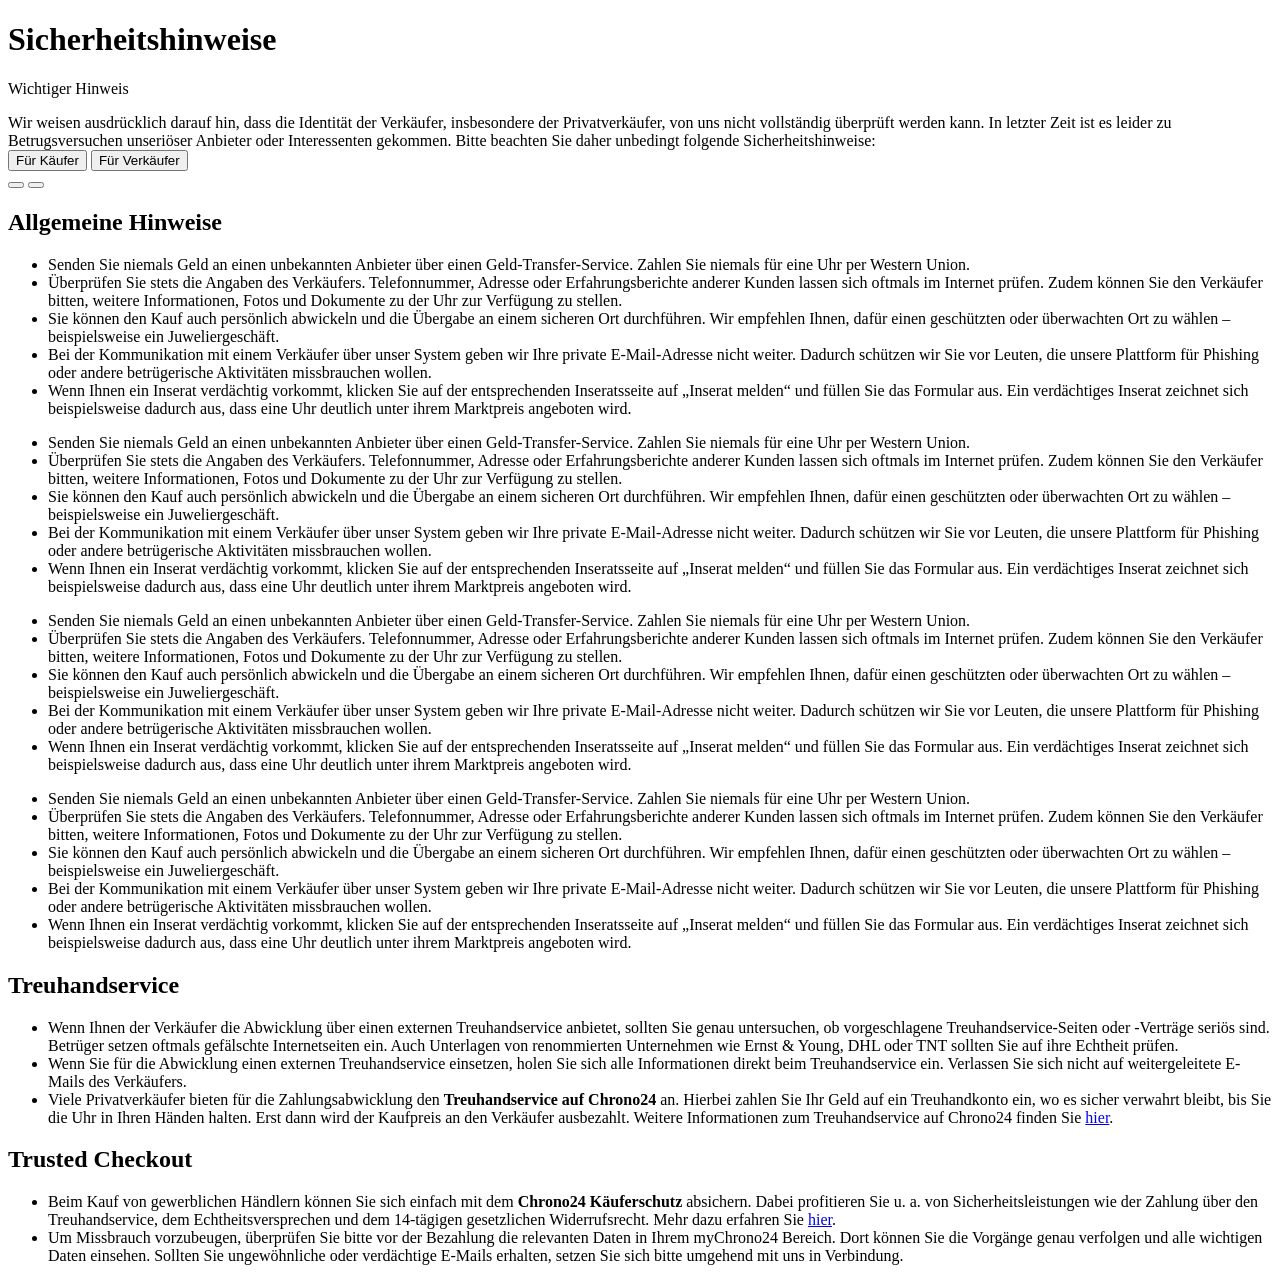
==== tests/fixtures/info_sample.html @ 369e0cc6 "feat: Info-Seiten-Parser, Korpus-Bau mit Validierung, corpus.json" ====
<!doctype html>
<html lang="de">
<head>
<meta charset="UTF-8">
<title>Chrono24 - Sicherheitshinweise</title>
</head>
<body>
<main id="main-content">
<div class="col-sm-17 col-md-18">
                        <h1>
         Sicherheitshinweise</h1>
   






<c24-alert class="alert m-b-3" component="">
   <div class="alert-content d-flex column-gap-2 p-a-3 p-a-sm-4 alert-warning">

<i class="i-warning" role="img" aria-hidden="true"></i>      <div>
         <p class="text-lg text-bold m-b-2" component-slot="">
            Wichtiger Hinweis
         </p>
         <div component-slot="">
            Wir weisen ausdrücklich darauf hin, dass die Identität der Verkäufer, insbesondere der Privatverkäufer, von uns nicht vollständig überprüft werden kann. In letzter Zeit ist es leider zu Betrugsversuchen unseriöser Anbieter oder Interessenten gekommen. Bitte beachten Sie daher unbedingt folgende Sicherheitshinweise:
         </div>
      </div>
   </div>
</c24-alert>




<c24-tabs class="tabs" component="scope-b4042e49">
   <div class="full-xs m-b-5">
      

      
<c24-scrollable-container class="scrollable-container relative" component="">
   <div class="js-scroll-container scroll-container">
      
         <div class="tabs-wrapper d-flex w-max-content min-width-100" role="tablist">
            <button type="button" id="id-2bfc6fa8-tab-0" class="js-tab tab link text-decoration-none text-lg text-center p-x-3 p-y-2 active text-nowrap scope-b4042e49" role="tab" aria-controls="id-2bfc6fa8-tab-panel-0" aria-selected="">
               Für Käufer
            </button>
            <button type="button" id="id-2bfc6fa8-tab-1" class="js-tab tab link text-decoration-none text-lg text-center p-x-3 p-y-2 text-nowrap scope-b4042e49" role="tab" aria-controls="id-2bfc6fa8-tab-panel-1">
               Für Verkäufer
            </button>
         </div>

   </div>

   <button class="js-previous-button previous-button link d-none" type="button">

<i class="i-back m-r-0" role="img" aria-label="Zur vorherigen Folie gehen"></i>   </button>

   <button class="js-next-button next-button link d-none" type="button">

<i class="i-forward m-r-0" role="img" aria-label="Zur nächsten Folie gehen"></i>   </button>
</c24-scrollable-container>






   </div>


<div id="id-2bfc6fa8-tab-panel-0" class="js-tab-panel tab-panel active" role="tabpanel" aria-labelledby="id-2bfc6fa8-tab-0">
   
   <h2>
      Allgemeine Hinweise
   </h2>

   <ul class="m-b-6">
      <li>
         Senden Sie niemals Geld an einen unbekannten Anbieter über einen Geld-Transfer-Service. Zahlen Sie niemals für eine Uhr per Western Union.
      </li>

      <li>
         Überprüfen Sie stets die Angaben des Verkäufers. Telefonnummer, Adresse oder Erfahrungsberichte anderer Kunden lassen sich oftmals im Internet prüfen. Zudem können Sie den Verkäufer bitten, weitere Informationen, Fotos und Dokumente zu der Uhr zur Verfügung zu stellen.
      </li>

      <li>
         Sie können den Kauf auch persönlich abwickeln und die Übergabe an einem sicheren Ort durchführen. Wir empfehlen Ihnen, dafür einen geschützten oder überwachten Ort zu wählen – beispielsweise ein Juweliergeschäft.
      </li>

      <li>
         Bei der Kommunikation mit einem Verkäufer über unser System geben wir Ihre private E-Mail-Adresse nicht weiter. Dadurch schützen wir Sie vor Leuten, die unsere Plattform für Phishing oder andere betrügerische Aktivitäten missbrauchen wollen.
      </li>

      <li>
         Wenn Ihnen ein Inserat verdächtig vorkommt, klicken Sie auf der entsprechenden Inseratsseite auf „Inserat melden“ und füllen Sie das Formular aus. 
         Ein verdächtiges Inserat zeichnet sich beispielsweise dadurch aus, dass eine Uhr deutlich unter ihrem Marktpreis angeboten wird.
      </li>
   </ul>

   

   <ul class="m-b-6">
      <li>
         Senden Sie niemals Geld an einen unbekannten Anbieter über einen Geld-Transfer-Service. Zahlen Sie niemals für eine Uhr per Western Union.
      </li>

      <li>
         Überprüfen Sie stets die Angaben des Verkäufers. Telefonnummer, Adresse oder Erfahrungsberichte anderer Kunden lassen sich oftmals im Internet prüfen. Zudem können Sie den Verkäufer bitten, weitere Informationen, Fotos und Dokumente zu der Uhr zur Verfügung zu stellen.
      </li>

      <li>
         Sie können den Kauf auch persönlich abwickeln und die Übergabe an einem sicheren Ort durchführen. Wir empfehlen Ihnen, dafür einen geschützten oder überwachten Ort zu wählen – beispielsweise ein Juweliergeschäft.
      </li>

      <li>
         Bei der Kommunikation mit einem Verkäufer über unser System geben wir Ihre private E-Mail-Adresse nicht weiter. Dadurch schützen wir Sie vor Leuten, die unsere Plattform für Phishing oder andere betrügerische Aktivitäten missbrauchen wollen.
      </li>

      <li>
         Wenn Ihnen ein Inserat verdächtig vorkommt, klicken Sie auf der entsprechenden Inseratsseite auf „Inserat melden“ und füllen Sie das Formular aus. 
         Ein verdächtiges Inserat zeichnet sich beispielsweise dadurch aus, dass eine Uhr deutlich unter ihrem Marktpreis angeboten wird.
      </li>
   </ul>

   

   <ul class="m-b-6">
      <li>
         Senden Sie niemals Geld an einen unbekannten Anbieter über einen Geld-Transfer-Service. Zahlen Sie niemals für eine Uhr per Western Union.
      </li>

      <li>
         Überprüfen Sie stets die Angaben des Verkäufers. Telefonnummer, Adresse oder Erfahrungsberichte anderer Kunden lassen sich oftmals im Internet prüfen. Zudem können Sie den Verkäufer bitten, weitere Informationen, Fotos und Dokumente zu der Uhr zur Verfügung zu stellen.
      </li>

      <li>
         Sie können den Kauf auch persönlich abwickeln und die Übergabe an einem sicheren Ort durchführen. Wir empfehlen Ihnen, dafür einen geschützten oder überwachten Ort zu wählen – beispielsweise ein Juweliergeschäft.
      </li>

      <li>
         Bei der Kommunikation mit einem Verkäufer über unser System geben wir Ihre private E-Mail-Adresse nicht weiter. Dadurch schützen wir Sie vor Leuten, die unsere Plattform für Phishing oder andere betrügerische Aktivitäten missbrauchen wollen.
      </li>

      <li>
         Wenn Ihnen ein Inserat verdächtig vorkommt, klicken Sie auf der entsprechenden Inseratsseite auf „Inserat melden“ und füllen Sie das Formular aus. 
         Ein verdächtiges Inserat zeichnet sich beispielsweise dadurch aus, dass eine Uhr deutlich unter ihrem Marktpreis angeboten wird.
      </li>
   </ul>

   

   <ul class="m-b-6">
      <li>
         Senden Sie niemals Geld an einen unbekannten Anbieter über einen Geld-Transfer-Service. Zahlen Sie niemals für eine Uhr per Western Union.
      </li>

      <li>
         Überprüfen Sie stets die Angaben des Verkäufers. Telefonnummer, Adresse oder Erfahrungsberichte anderer Kunden lassen sich oftmals im Internet prüfen. Zudem können Sie den Verkäufer bitten, weitere Informationen, Fotos und Dokumente zu der Uhr zur Verfügung zu stellen.
      </li>

      <li>
         Sie können den Kauf auch persönlich abwickeln und die Übergabe an einem sicheren Ort durchführen. Wir empfehlen Ihnen, dafür einen geschützten oder überwachten Ort zu wählen – beispielsweise ein Juweliergeschäft.
      </li>

      <li>
         Bei der Kommunikation mit einem Verkäufer über unser System geben wir Ihre private E-Mail-Adresse nicht weiter. Dadurch schützen wir Sie vor Leuten, die unsere Plattform für Phishing oder andere betrügerische Aktivitäten missbrauchen wollen.
      </li>

      <li>
         Wenn Ihnen ein Inserat verdächtig vorkommt, klicken Sie auf der entsprechenden Inseratsseite auf „Inserat melden“ und füllen Sie das Formular aus. 
         Ein verdächtiges Inserat zeichnet sich beispielsweise dadurch aus, dass eine Uhr deutlich unter ihrem Marktpreis angeboten wird.
      </li>
   </ul>

   <h2>
      Treuhandservice
   </h2>

   <ul class="m-b-6">
      <li>
         Wenn Ihnen der Verkäufer die Abwicklung über einen externen Treuhandservice anbietet, sollten Sie genau untersuchen, ob vorgeschlagene Treuhandservice-Seiten oder -Verträge seriös sind. Betrüger setzen oftmals gefälschte Internetseiten ein. Auch Unterlagen von renommierten Unternehmen wie Ernst &amp; Young, DHL oder TNT sollten Sie auf ihre Echtheit prüfen.
      </li>

      <li>
         Wenn Sie für die Abwicklung einen externen Treuhandservice einsetzen, holen Sie sich alle Informationen direkt beim Treuhandservice ein. Verlassen Sie sich nicht auf weitergeleitete E-Mails des Verkäufers.
      </li>

      <li>
         Viele Privatverkäufer bieten für die Zahlungsabwicklung den <strong>Treuhandservice auf Chrono24</strong> an. Hierbei zahlen Sie Ihr Geld auf ein Treuhandkonto ein, wo es sicher verwahrt bleibt, bis Sie die Uhr in Ihren Händen halten. Erst dann wird der Kaufpreis an den Verkäufer ausbezahlt. Weitere Informationen zum Treuhandservice auf Chrono24 finden Sie <a href="/info/c2c-checkout.htm">hier</a>.
      </li>
   </ul>

   <h2>
      Trusted Checkout
   </h2>

   <ul>
      <li>
         Beim Kauf von gewerblichen Händlern können Sie sich einfach mit dem <strong>Chrono24 Käuferschutz</strong> absichern. Dabei profitieren Sie u. a. von Sicherheitsleistungen wie der Zahlung über den Treuhandservice, dem Echtheitsversprechen und dem 14-tägigen gesetzlichen Widerrufsrecht. Mehr dazu erfahren Sie <a href="/about-us.htm">hier</a>.
      </li>

      <li>
         Um Missbrauch vorzubeugen, überprüfen Sie bitte vor der Bezahlung die relevanten Daten in Ihrem myChrono24 Bereich. Dort können Sie die Vorgänge genau verfolgen und alle wichtigen Daten einsehen. Sollten Sie ungewöhnliche oder verdächtige E-Mails erhalten, setzen Sie sich bitte umgehend mit uns in Verbindung.
      </li>
   </ul>


</main>
</body>
</html>
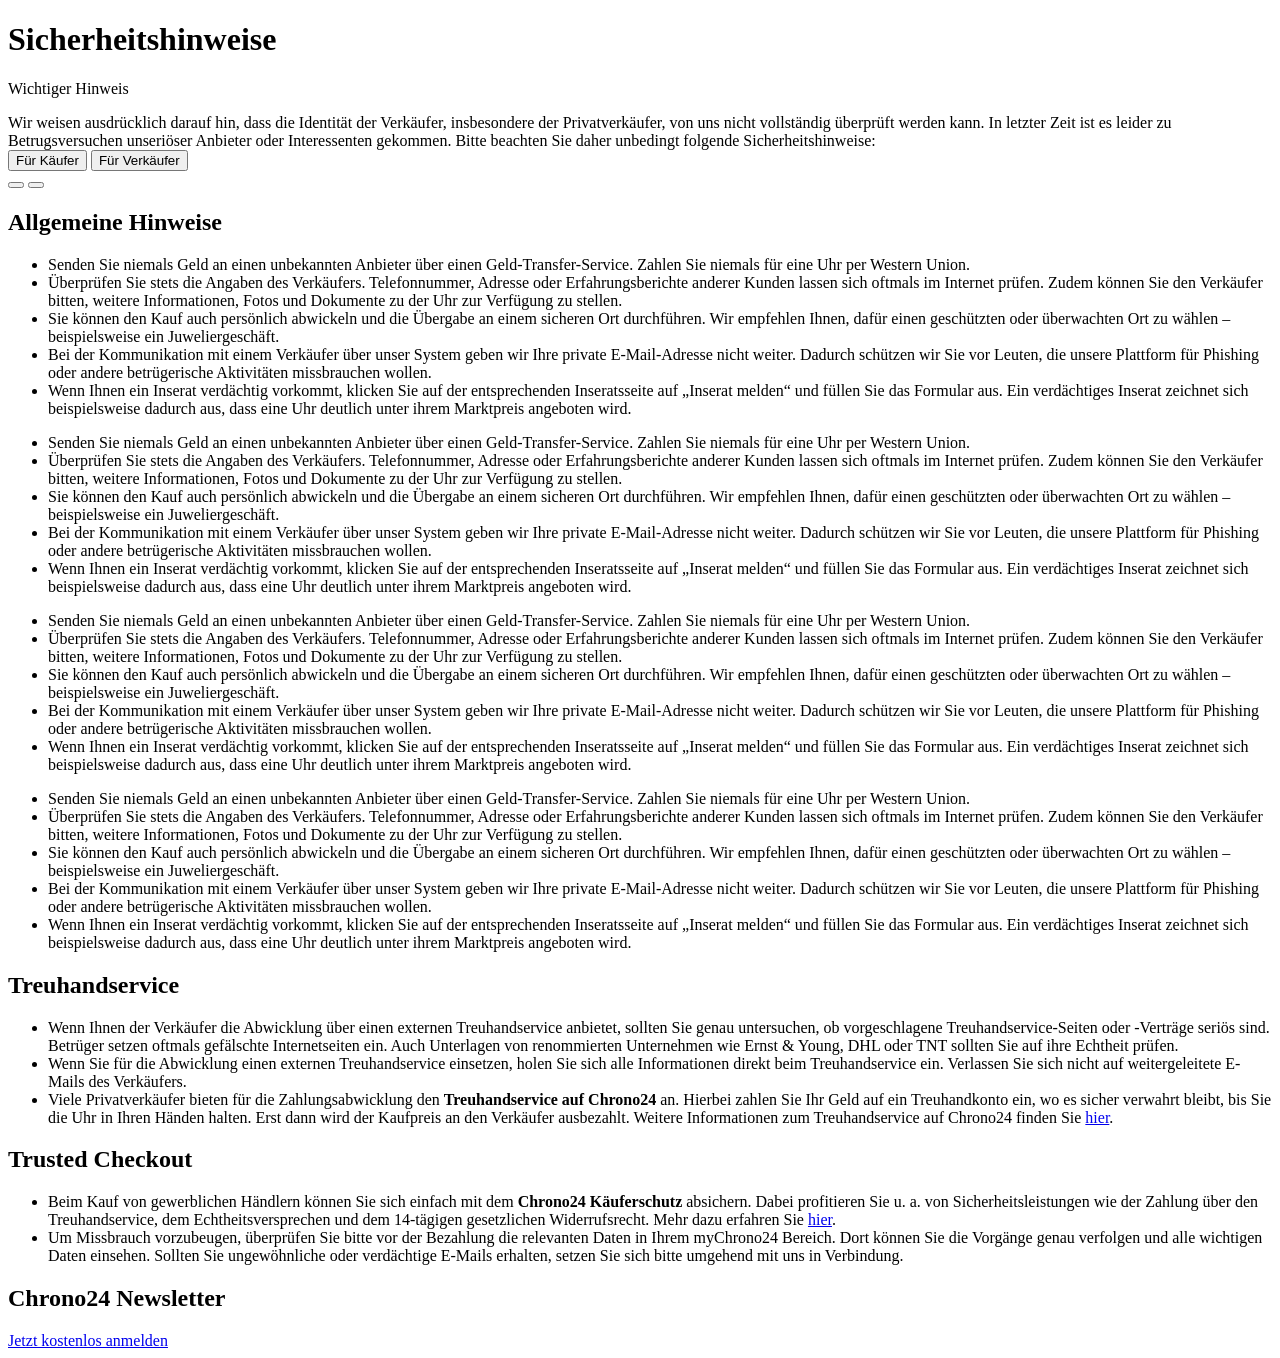
==== commit 81138458: "fix: Comment-Leak in Chunk-Text, hartes Wortlimit-Split, Footer-Regressionstest Review-Findings zu T" ====
--- a/tests/fixtures/info_sample.html
+++ b/tests/fixtures/info_sample.html
@@ -207,5 +207,22 @@
 
 
 </main>
+<footer class="js-footer footer bg-surface-container-primary relative" role="contentinfo" data-nosnippet="true">
+   <section class="section">
+      <div class="container p-t-6">
+         <div class="row">
+            <div class="col-xs-24 col-sm-12 col-md-8">
+               <h2 class="h4 m-b-3 m-t-0">
+                  Chrono24 Newsletter
+               </h2>
+
+                  <a href="/auth/user/register.htm?userRegisterOrigin=NewsletterSubscribe&amp;continueTo=%2Fnewsletter%2Fsubscription.htm%3Fcomplete%3D1" class="btn btn-secondary w-100">
+                     Jetzt kostenlos anmelden
+                  </a>
+            </div>
+            </div>
+         </div>
+      </section>
+   </footer>
 </body>
 </html>
